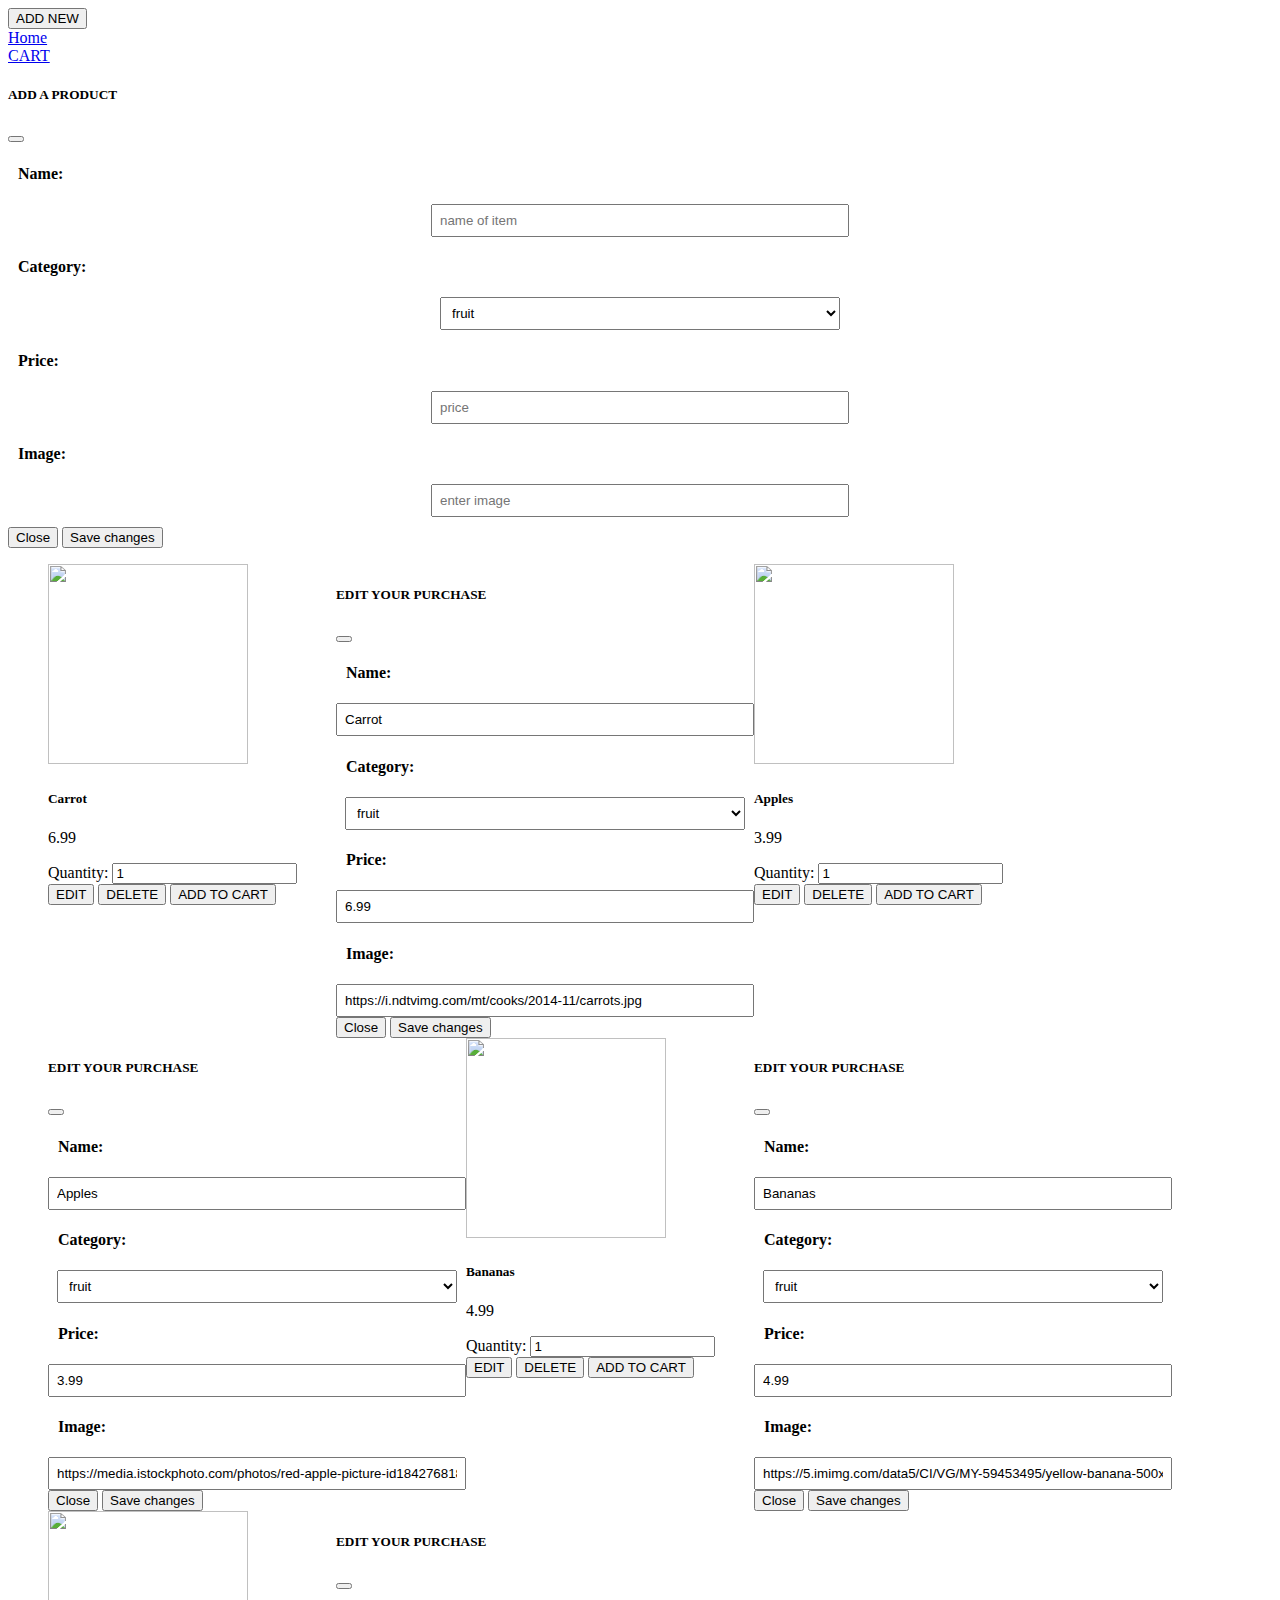
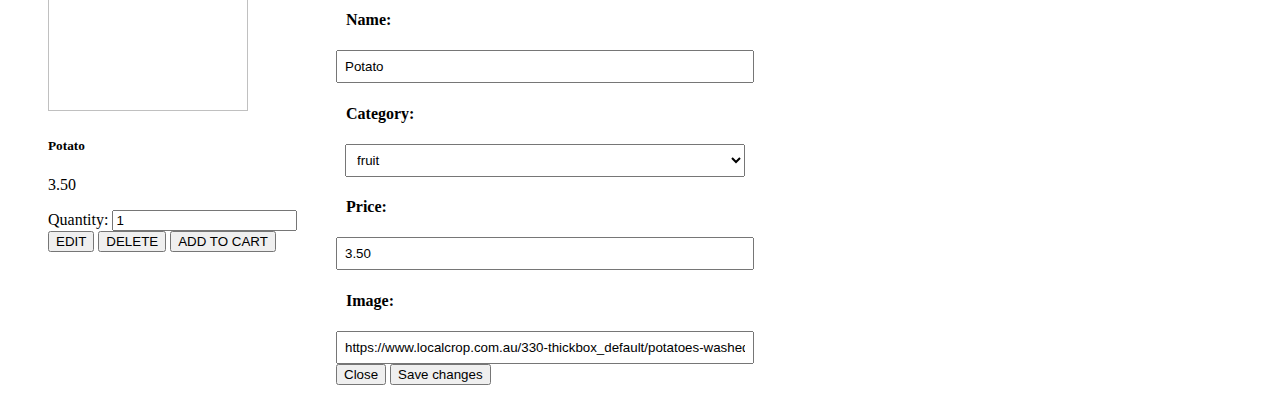
==== index.html @ 559117ed "still in the works" ====
<!DOCTYPE html>
<html>
<head>
    <meta charset='utf-8'>
    <meta http-equiv='X-UA-Compatible' content='IE=edge'>
    <title>Fruits.com</title>
    <meta name='viewport' content='width=device-width, initial-scale=1'>
    <link rel='stylesheet' type='text/css' media='screen' href='main.css'>
    <link href="https://cdn.jsdelivr.net/npm/bootstrap@5.1.3/dist/css/bootstrap.min.css" rel="stylesheet" integrity="sha384-1BmE4kWBq78iYhFldvKuhfTAU6auU8tT94WrHftjDbrCEXSU1oBoqyl2QvZ6jIW3" crossorigin="anonymous">
</head>
<body class=" p-2" style="--bs-bg-opacity: .5;">
    <nav class="navbar navbar-light bg-light">
        <div class="container-fluid">
            <button class="btn btn-outline-secondary" data-bs-toggle="modal" data-bs-target="#addProduct">ADD NEW</button>
            <li class="nav-item">
              <a class="nav-link" aria-current="page" href="#">Home</a>
            </li>
            <li class="nav-item">
              <a class="nav-link" aria-current="page" href="cart.html">CART</a>
            </li>
        </div>
      </nav>
      <!-- <button class="btn btn-outline-secondary" onclick="filterAll()" >All</button>
      <button class="btn btn-outline-secondary" onclick="filterFruit()" >Fruit</button>
      <button class="btn btn-outline-secondary" onclick=" filterVeg()" >Vegetables</button>
   
       -->
   
   <div class="modal fade" id="addProduct" tabindex="-1" aria-labelledby="exampleModalLabel" aria-hidden="true">
    <div class="modal-dialog">
      <div class="modal-content">
        <div class="modal-header">
          <h5 class="modal-title" id="exampleModalLabel">ADD A PRODUCT</h5>
          <button type="button" class="btn-close" data-bs-dismiss="modal" aria-label="Close"></button>
        </div>
        <div class="modal-body">
            <div class="card" >
          
                <div class="card-body">
                    <div class="input-group mb-3">
                      <h4 class="fs-6">Name:</h4>
                        <input type="text" class="inp" placeholder="name of item" id="add">
                        <h4 class="fs-6">Category:</h4>
                        <select name="catergory" class="inp" id="catergory">
                            <option value="fruit">fruit</option>
                            <option value="vegetable">vegetable</option>
                        </select>
                        <h4 class="fs-6">Price:</h4>
                        <input type="text" class="inp" placeholder="price" id="price">
                        <h4 class="fs-6">Image:</h4>
                        <input type="text" class="inp" placeholder="enter image" id="img">
                    </div>
                </div>
              </div>
        </div>
        <div class="modal-footer">
          <button type="button" class="btn btn-dark" data-bs-dismiss="modal">Close</button>
          <button type="button" class="btn " data-bs-dismiss="modal" onclick="createFruit()">Save changes</button>
        </div>
      </div>
    </div>
  </div>
  <ul id="fruit"></ul>
   <script src="https://cdn.jsdelivr.net/npm/bootstrap@5.1.3/dist/js/bootstrap.bundle.min.js" integrity="sha384-ka7Sk0Gln4gmtz2MlQnikT1wXgYsOg+OMhuP+IlRH9sENBO0LRn5q+8nbTov4+1p" crossorigin="anonymous"></script>
    <script src='main.js'></script>
   
</body>
</html>
---- main.css ----
#fruit{
    list-style: none;
}

.content{
    display: flex;
   flex-wrap: wrap;
}
/* 
.input-group{
    display: flex;
    
    justify-content: center;

} */

#fruit{
    display: flex;
    flex-wrap: wrap;
    

}

#taste{
    border: solid 2px;
    border-color: red;
    
}


 .btn1{
     display: grid;
     justify-content: flex-end;
 }
 

/* 
.card-body{
    display: flex;
    justify-content: center;
   
} */

img{
    height: 200px;
    width: 200px;
    object-fit: cover;
    
}

.in{
    display:flex ;
    flex-wrap: wrap;
    margin-right: auto;
    margin-left: auto;
    padding: 7px;
    width: 400px;
    
}

.modal-body{
    margin-top: auto;
    margin-bottom: 10px;
}

.fs-6{
    padding-left: 10px;
}

.modal-title{
    margin-left: auto;
}

.inp{
    display:flex ;
    flex-wrap: wrap;
    margin-right: auto;
    margin-left: auto;
    padding: 7px;
    width: 400px;
}
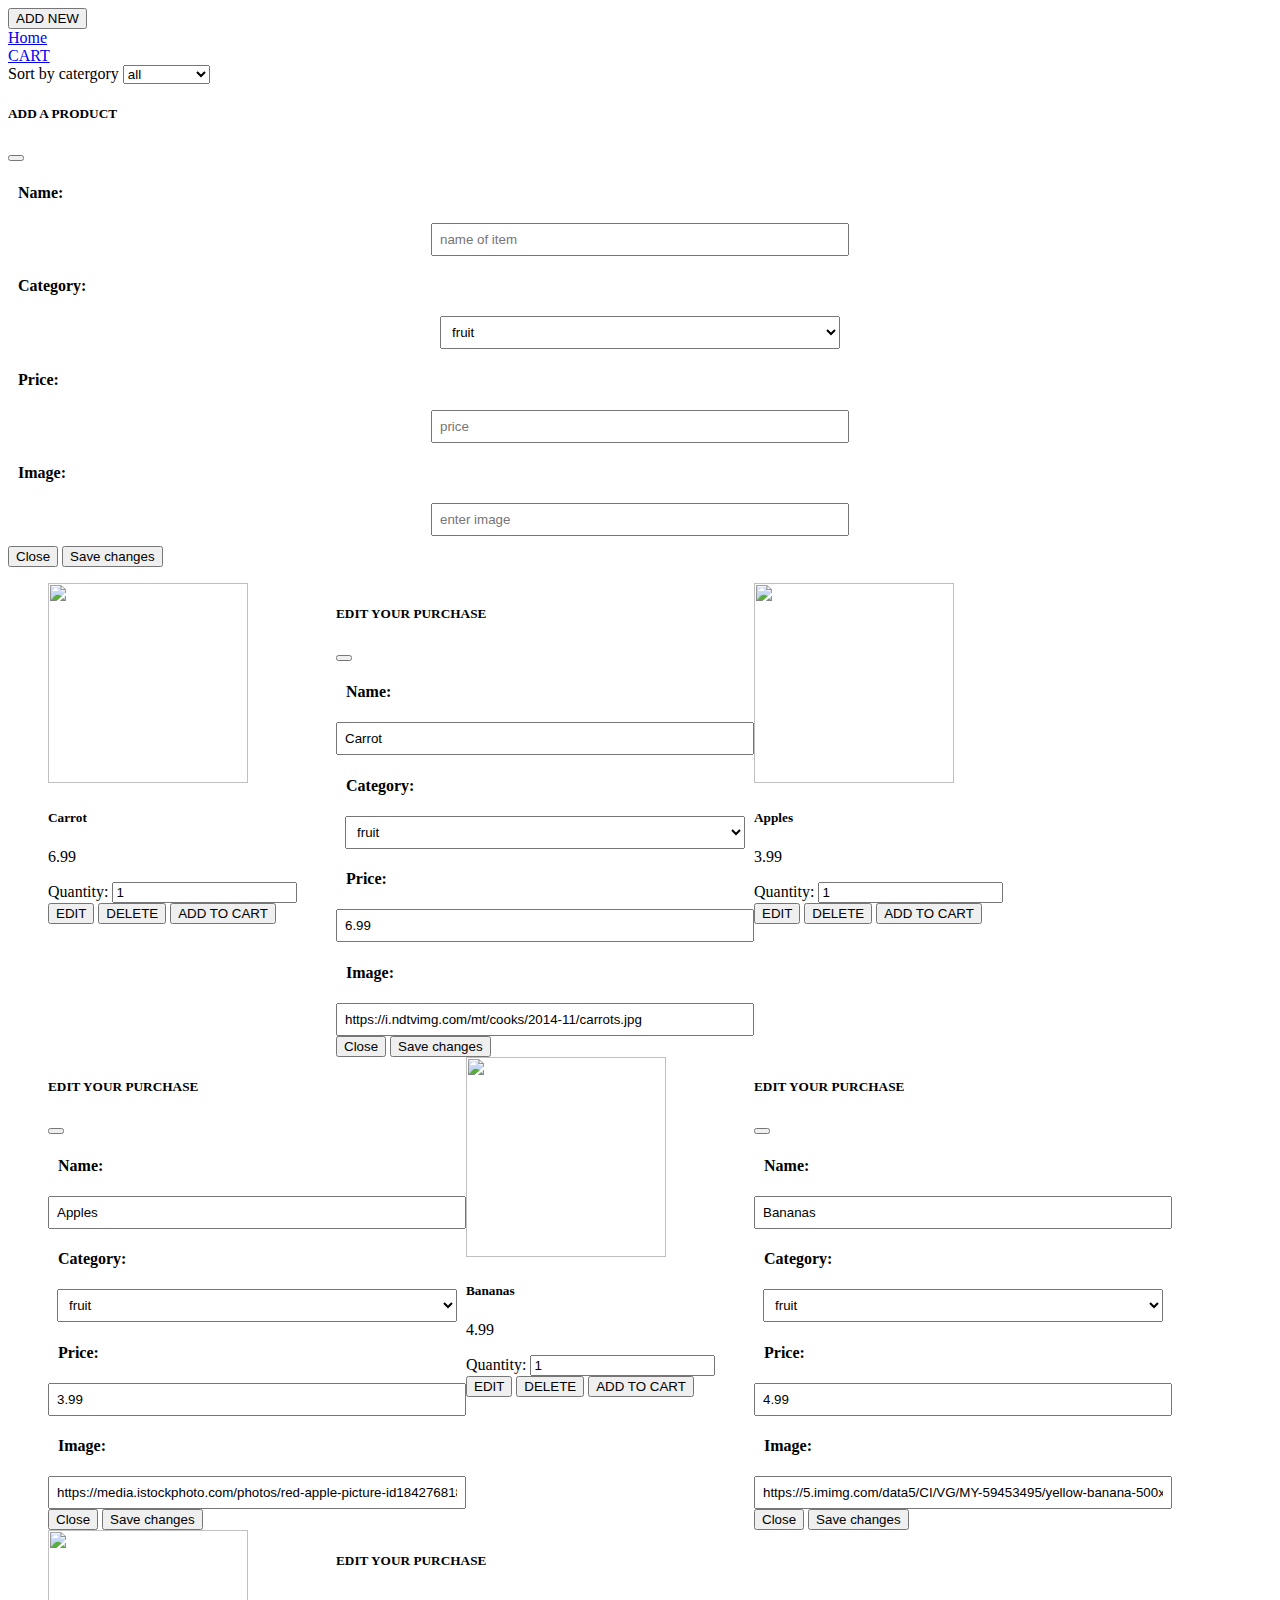
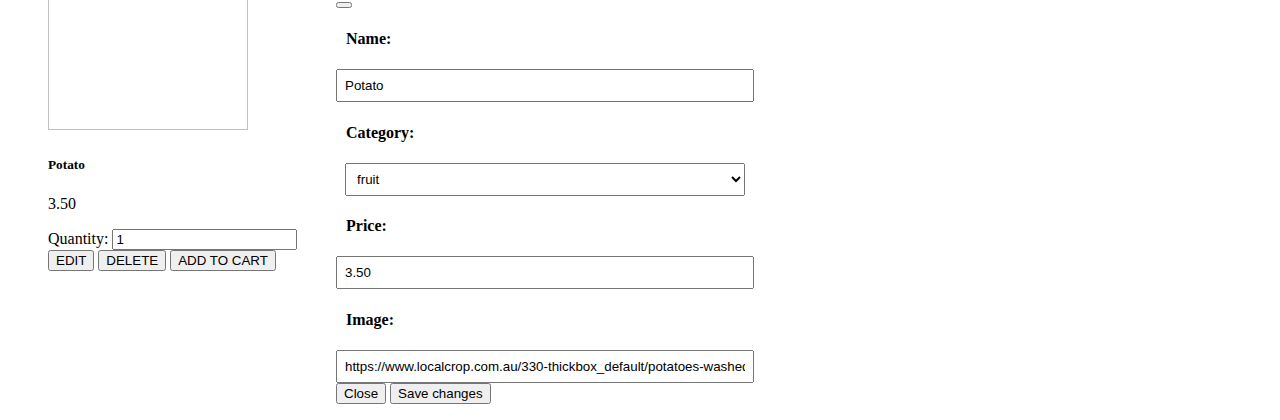
==== commit 83714a73: "done almost" ====
--- a/index.html
+++ b/index.html
@@ -20,12 +20,18 @@
             </li>
         </div>
       </nav>
-      <!-- <button class="btn btn-outline-secondary" onclick="filterAll()" >All</button>
-      <button class="btn btn-outline-secondary" onclick="filterFruit()" >Fruit</button>
-      <button class="btn btn-outline-secondary" onclick=" filterVeg()" >Vegetables</button>
-   
-       -->
-   
+      <div class="container">
+        <div>
+          <label for="catergorySort" class="form-label"> Sort by catergory</label>
+          <select name="catergorySort" id="catergory" onchange="">
+            <option value="all">all</option>
+            <option value="fruit">fruit</option>
+            <option value="vegetables">vegetables</option>
+          </select>
+          
+        </div>
+      </div>
+     
    <div class="modal fade" id="addProduct" tabindex="-1" aria-labelledby="exampleModalLabel" aria-hidden="true">
     <div class="modal-dialog">
       <div class="modal-content">
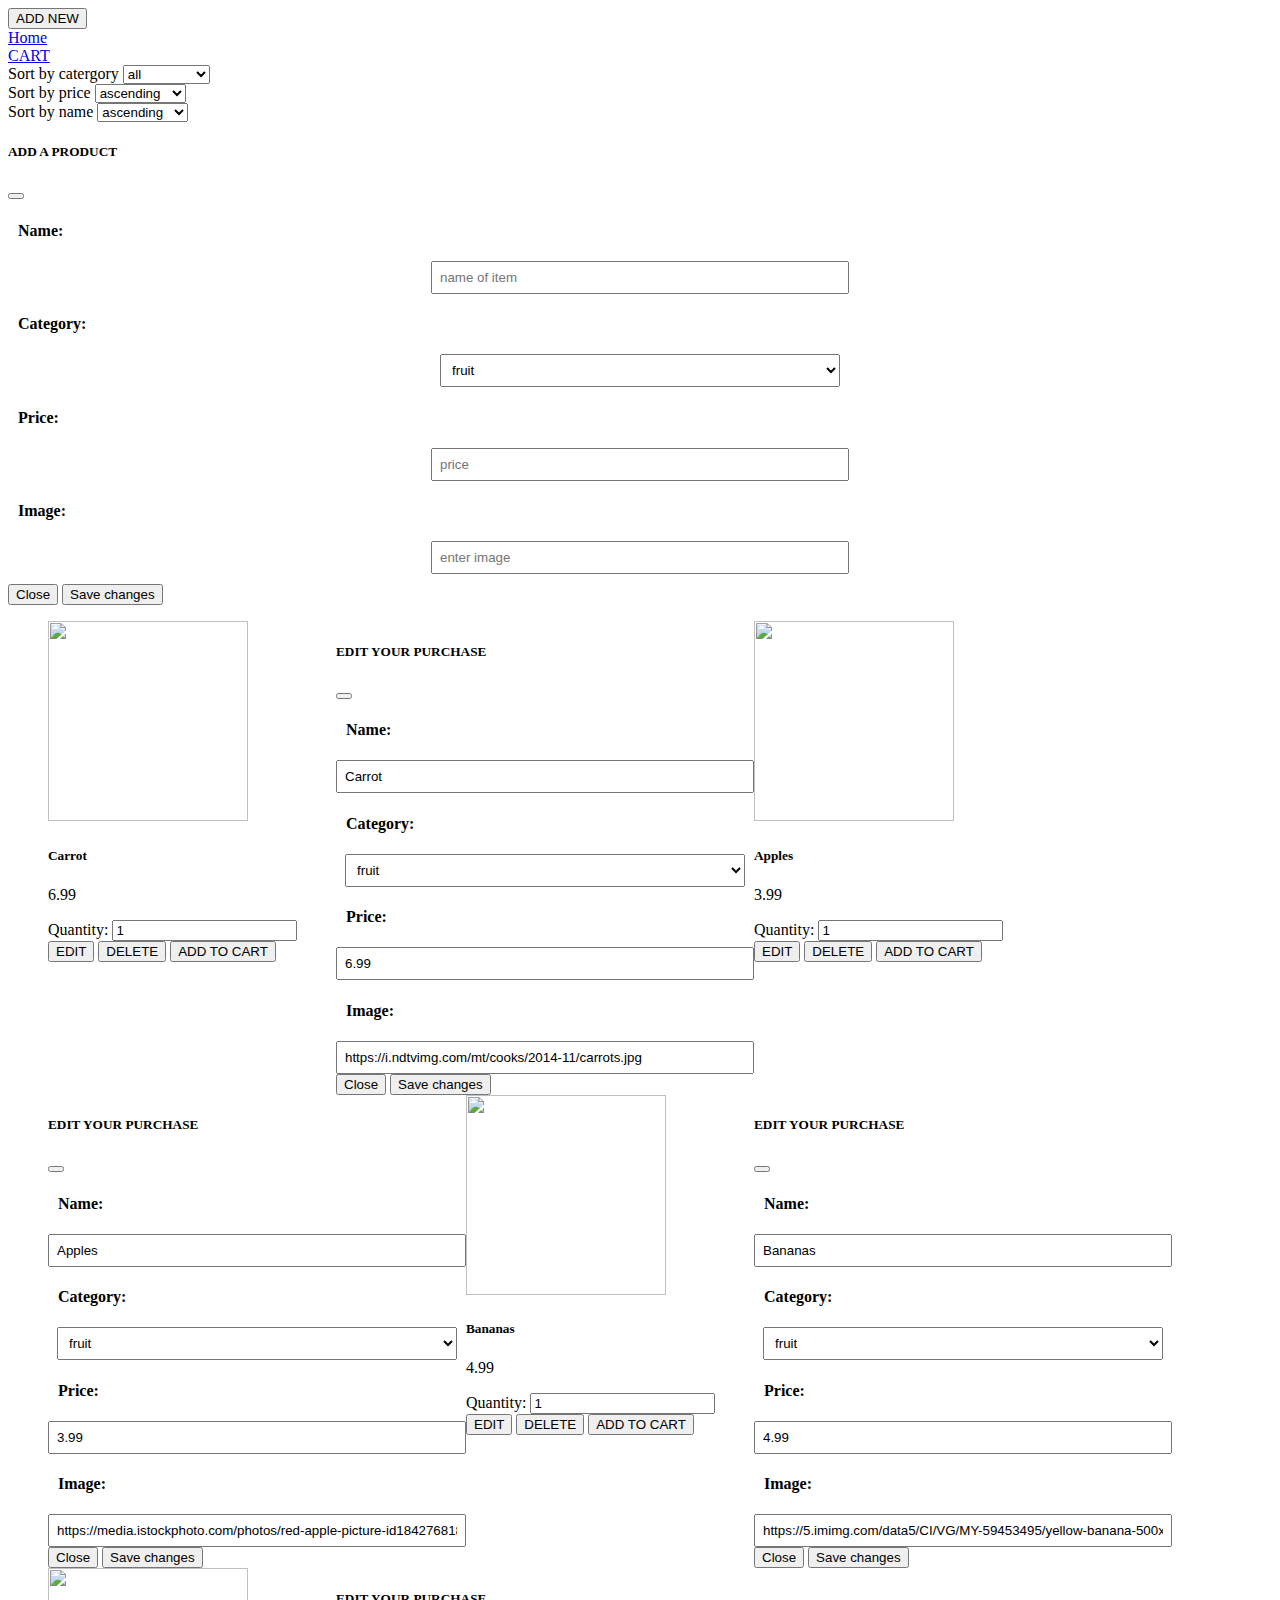
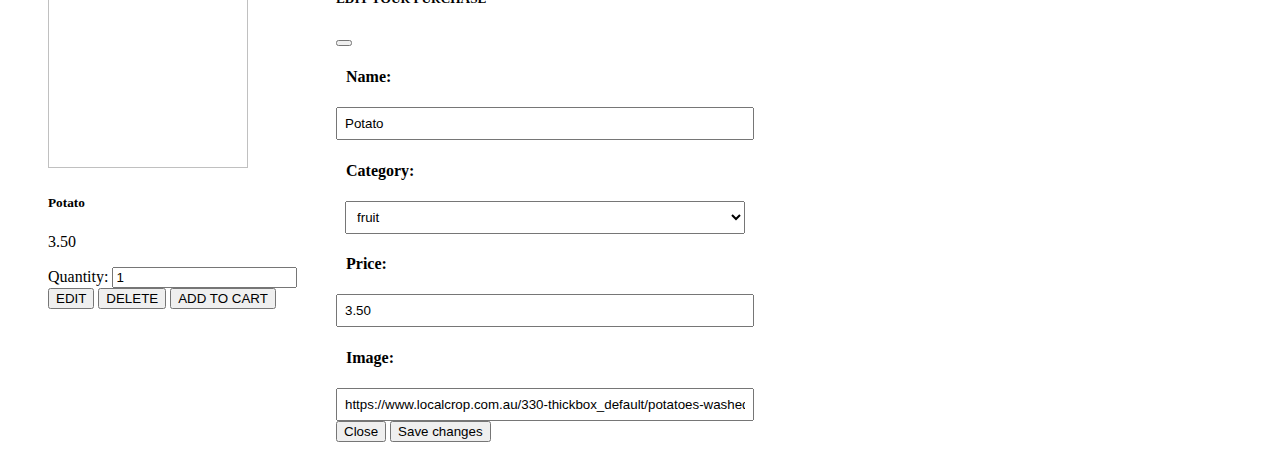
==== commit 21f62dde: "sortings" ====
--- a/index.html
+++ b/index.html
@@ -23,7 +23,7 @@
       <div class="container">
         <div>
           <label for="catergorySort" class="form-label"> Sort by catergory</label>
-          <select name="catergorySort" id="catergory" onchange="">
+          <select name="catergorySort" id="catergorySort" onchange="catergorySort()">
             <option value="all">all</option>
             <option value="fruit">fruit</option>
             <option value="vegetables">vegetables</option>
@@ -31,6 +31,22 @@
           
         </div>
       </div>
+      <div>
+        <label for="priceSort" class="form-label">Sort by price</label>
+        <select name="priceSort" id="priceSort" onchange="priceSort()">
+          <option value="ascending">ascending</option>
+          <option value="descending">descending</option>
+        </select>
+      </div>
+
+
+      <label for="sortName" class="form-label">Sort by name</label>
+        <select name="sortName" id="sortName" onchange="sortName()">
+          <option value="ascending">ascending</option>
+          <option value="descending">descending</option>
+        </select>
+      </div>
+
      
    <div class="modal fade" id="addProduct" tabindex="-1" aria-labelledby="exampleModalLabel" aria-hidden="true">
     <div class="modal-dialog">
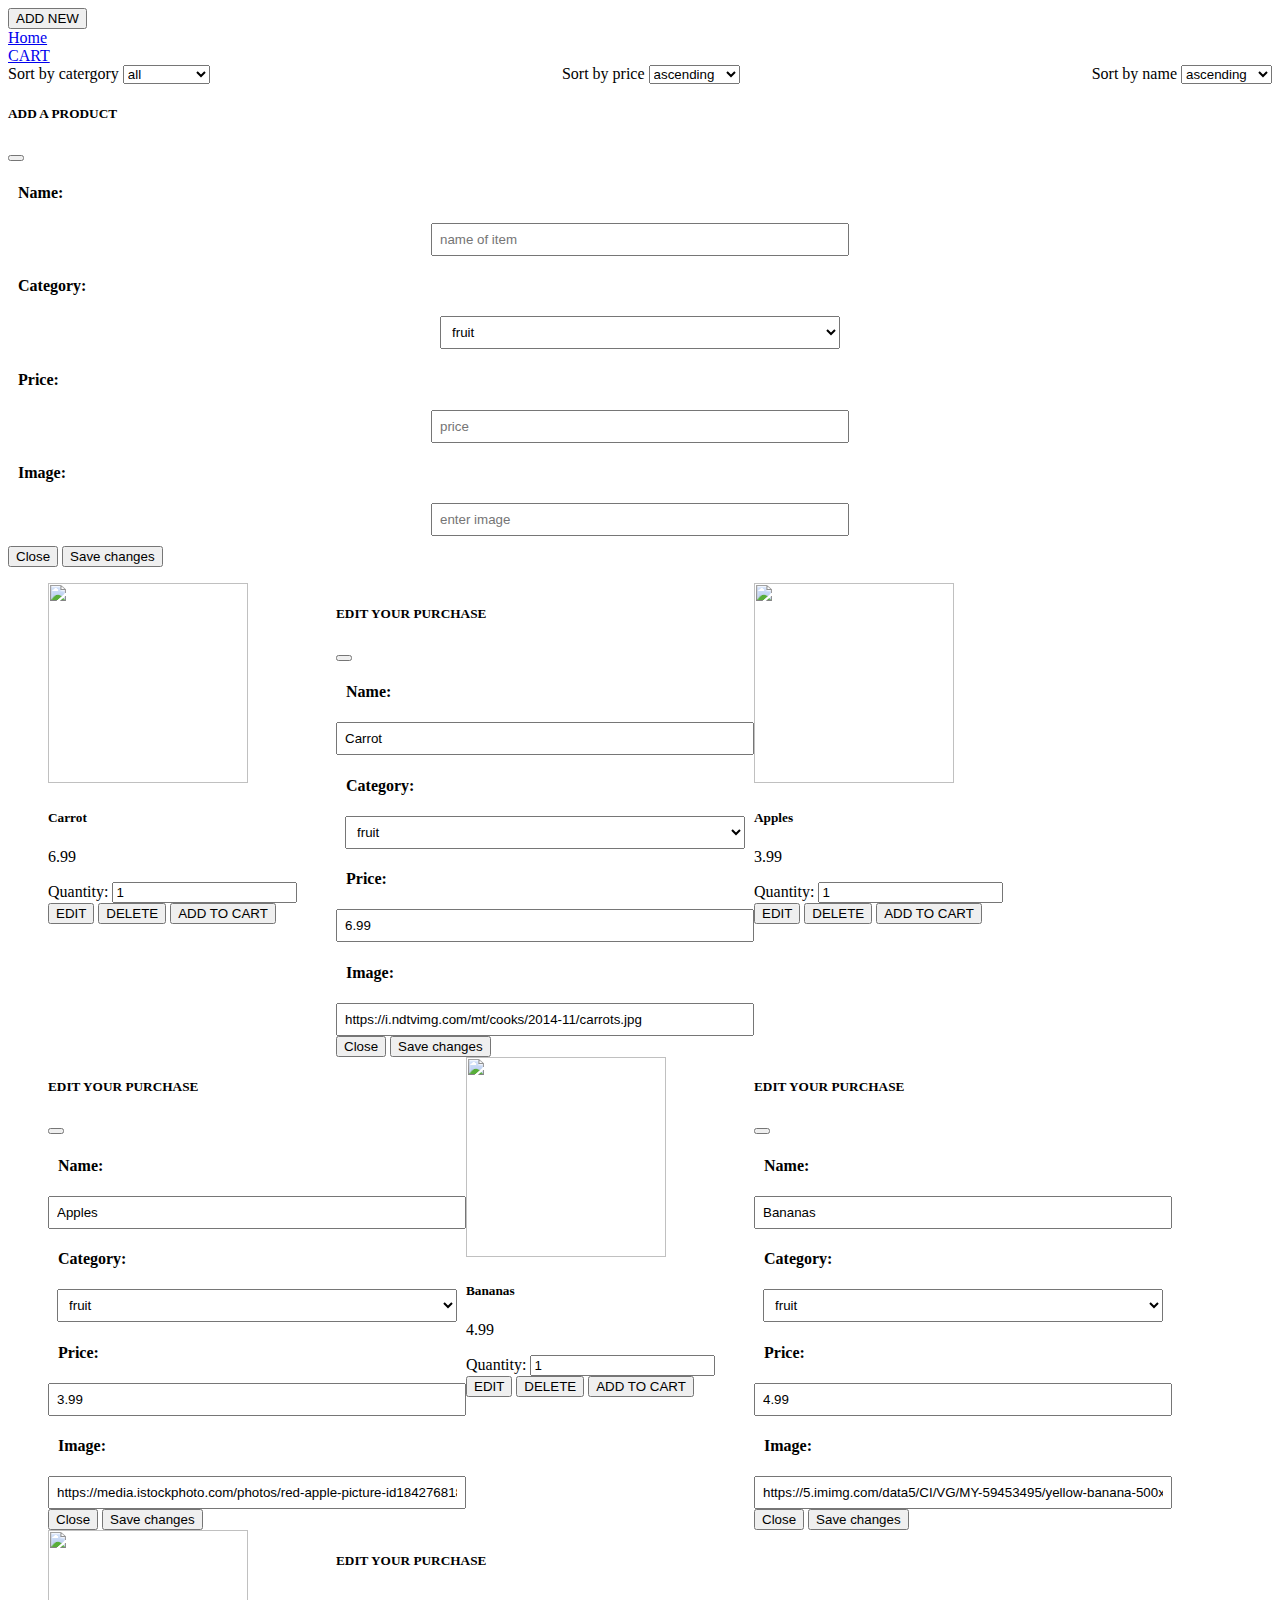
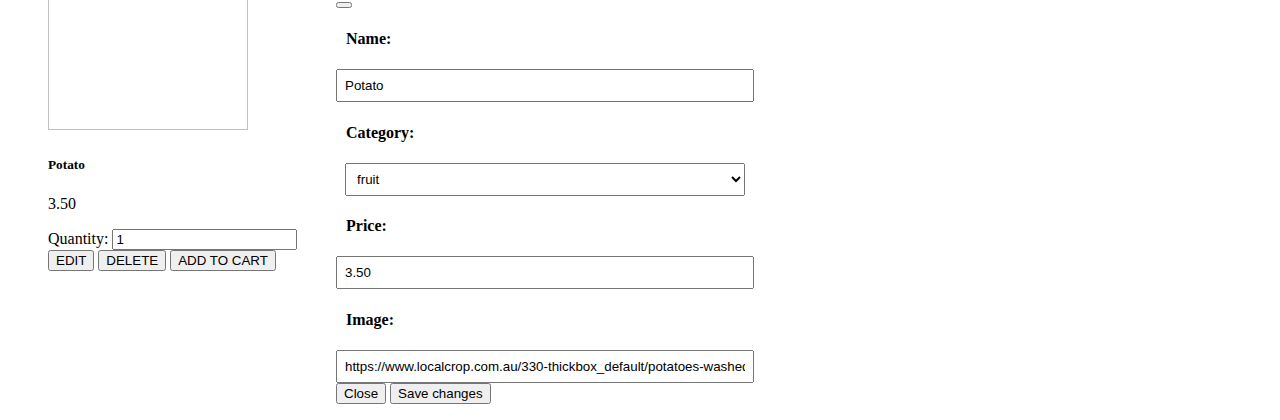
==== commit 1f30ef19: "styling" ====
--- a/index.html
+++ b/index.html
@@ -9,11 +9,11 @@
     <link href="https://cdn.jsdelivr.net/npm/bootstrap@5.1.3/dist/css/bootstrap.min.css" rel="stylesheet" integrity="sha384-1BmE4kWBq78iYhFldvKuhfTAU6auU8tT94WrHftjDbrCEXSU1oBoqyl2QvZ6jIW3" crossorigin="anonymous">
 </head>
 <body class=" p-2" style="--bs-bg-opacity: .5;">
-    <nav class="navbar navbar-light bg-light">
+    <nav class="navbar navbar-light bg-light  ">
         <div class="container-fluid">
             <button class="btn btn-outline-secondary" data-bs-toggle="modal" data-bs-target="#addProduct">ADD NEW</button>
             <li class="nav-item">
-              <a class="nav-link" aria-current="page" href="#">Home</a>
+              <a class="nav-link" aria-current="page" href="index.html">Home</a>
             </li>
             <li class="nav-item">
               <a class="nav-link" aria-current="page" href="cart.html">CART</a>
@@ -30,23 +30,27 @@
           </select>
           
         </div>
-      </div>
-      <div>
-        <label for="priceSort" class="form-label">Sort by price</label>
-        <select name="priceSort" id="priceSort" onchange="priceSort()">
+      
+       <div>
+         <label for="priceSort" class="form-label">Sort by price</label>
+         <select name="priceSort" id="priceSort" onchange="priceSort()">
           <option value="ascending">ascending</option>
           <option value="descending">descending</option>
         </select>
-      </div>
+       </div>
 
-
-      <label for="sortName" class="form-label">Sort by name</label>
+       <div>
+        <label for="sortName" class="form-label">Sort by name</label>
         <select name="sortName" id="sortName" onchange="sortName()">
           <option value="ascending">ascending</option>
           <option value="descending">descending</option>
         </select>
+       </div>
+     
       </div>
+    
 
+    
      
    <div class="modal fade" id="addProduct" tabindex="-1" aria-labelledby="exampleModalLabel" aria-hidden="true">
     <div class="modal-dialog">
--- a/main.css
+++ b/main.css
@@ -78,4 +78,9 @@
     margin-left: auto;
     padding: 7px;
     width: 400px;
+}
+
+.container{
+    display: flex;
+    justify-content: space-between;
 }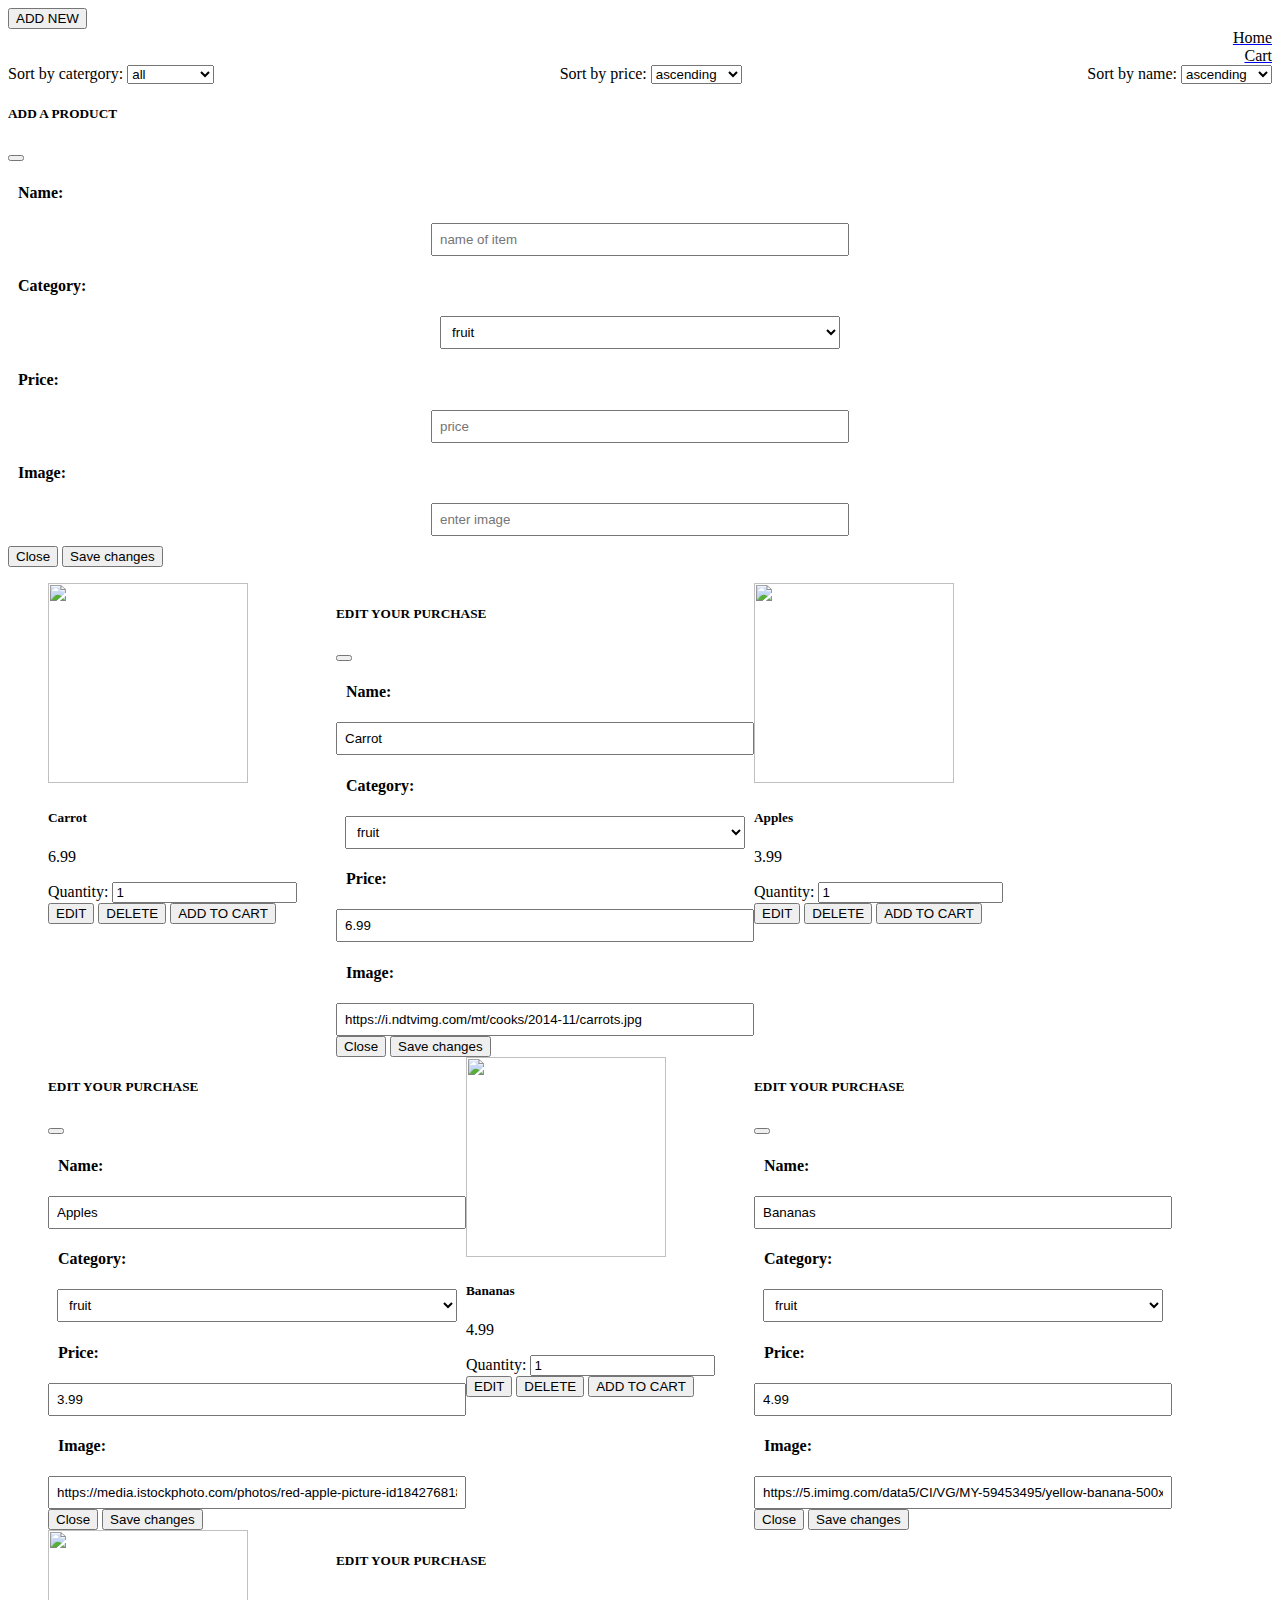
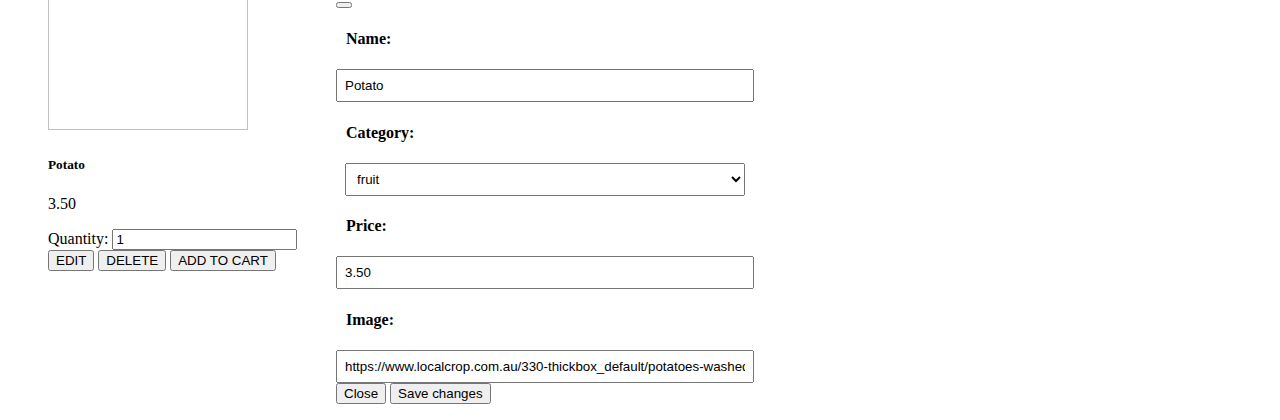
==== commit 2cbd64ff: "styling in progress" ====
--- a/index.html
+++ b/index.html
@@ -12,17 +12,17 @@
     <nav class="navbar navbar-light bg-light  ">
         <div class="container-fluid">
             <button class="btn btn-outline-secondary" data-bs-toggle="modal" data-bs-target="#addProduct">ADD NEW</button>
-            <li class="nav-item">
-              <a class="nav-link" aria-current="page" href="index.html">Home</a>
-            </li>
-            <li class="nav-item">
-              <a class="nav-link" aria-current="page" href="cart.html">CART</a>
-            </li>
+            <div class="nav-item">
+              <a class="nav-link" aria-current="page" href="index.html"><span style="color: black;">Home</span> </a>
+            </div>
+            <div class="nav-item">
+              <a class="nav-link" aria-current="page" href="cart.html"><span style="color: black;">Cart</span></a>
+            </div>
         </div>
       </nav>
       <div class="container">
         <div>
-          <label for="catergorySort" class="form-label"> Sort by catergory</label>
+          <label for="catergorySort" class="form-label"> Sort by catergory:</label>
           <select name="catergorySort" id="catergorySort" onchange="catergorySort()">
             <option value="all">all</option>
             <option value="fruit">fruit</option>
@@ -32,7 +32,7 @@
         </div>
       
        <div>
-         <label for="priceSort" class="form-label">Sort by price</label>
+         <label for="priceSort" class="form-label">Sort by price:</label>
          <select name="priceSort" id="priceSort" onchange="priceSort()">
           <option value="ascending">ascending</option>
           <option value="descending">descending</option>
@@ -40,7 +40,7 @@
        </div>
 
        <div>
-        <label for="sortName" class="form-label">Sort by name</label>
+        <label for="sortName" class="form-label">Sort by name:</label>
         <select name="sortName" id="sortName" onchange="sortName()">
           <option value="ascending">ascending</option>
           <option value="descending">descending</option>
--- a/main.css
+++ b/main.css
@@ -83,4 +83,10 @@
 .container{
     display: flex;
     justify-content: space-between;
+}
+
+.nav-item{
+    display: flex;
+    justify-content: flex-end;
+    align-content: flex-end;
 }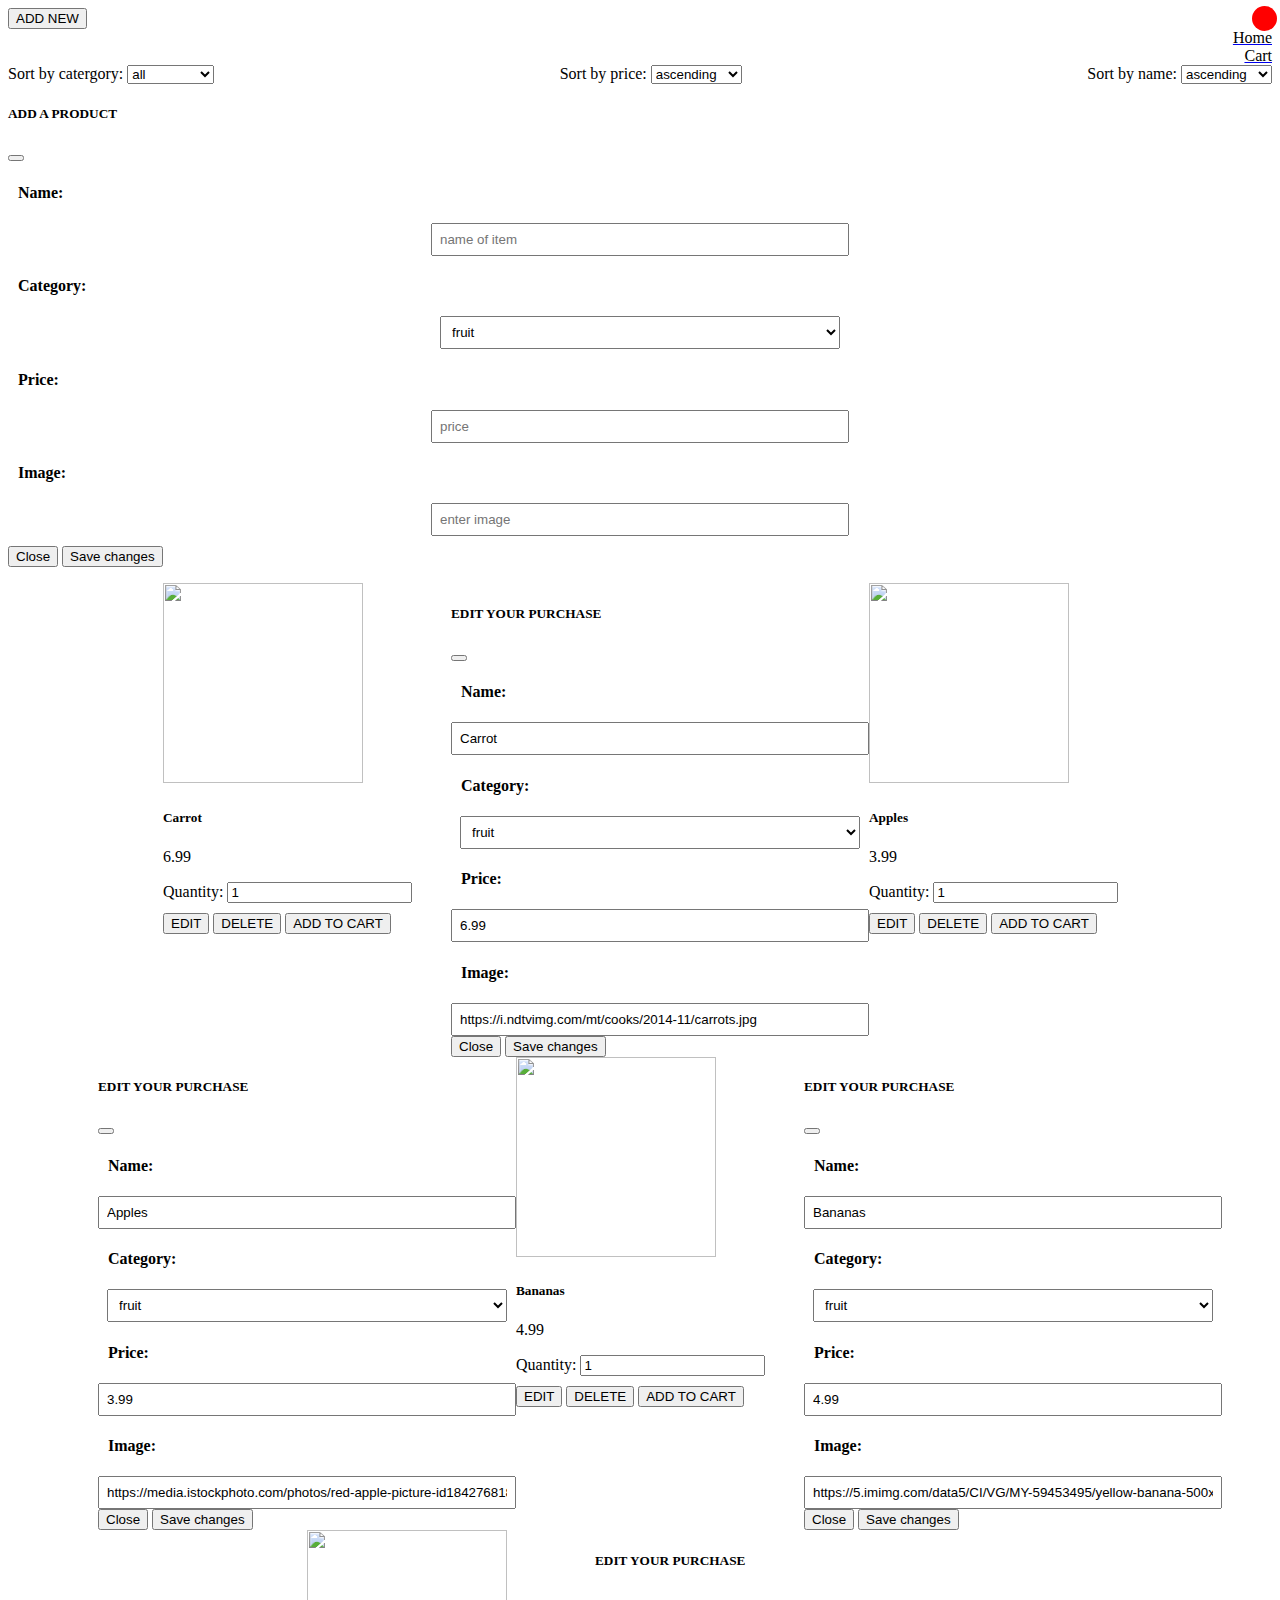
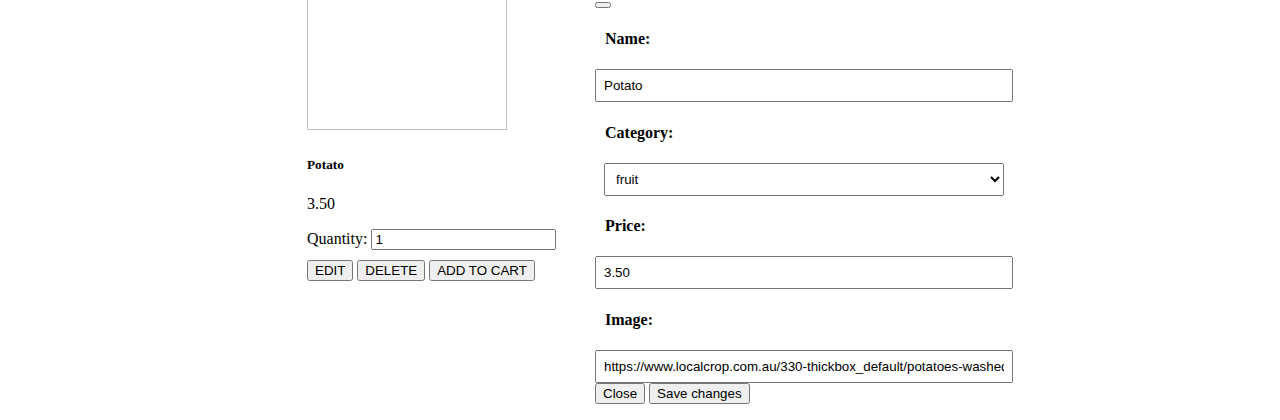
==== commit 02b68e0e: "added notification" ====
--- a/index.html
+++ b/index.html
@@ -11,12 +11,12 @@
 <body class=" p-2" style="--bs-bg-opacity: .5;">
     <nav class="navbar navbar-light bg-light  ">
         <div class="container-fluid">
-            <button class="btn btn-outline-secondary" data-bs-toggle="modal" data-bs-target="#addProduct">ADD NEW</button>
+            <button class="btn btn-dark" data-bs-toggle="modal" data-bs-target="#addProduct">ADD NEW</button>
             <div class="nav-item">
               <a class="nav-link" aria-current="page" href="index.html"><span style="color: black;">Home</span> </a>
             </div>
             <div class="nav-item">
-              <a class="nav-link" aria-current="page" href="cart.html"><span style="color: black;">Cart</span></a>
+              <a class="nav-link" aria-current="page" href="cart.html"> <span style="color: black;">Cart</span><span id="badge" style="color: white;" ></span></a>
             </div>
         </div>
       </nav>
--- a/main.css
+++ b/main.css
@@ -1,5 +1,9 @@
 #fruit{
     list-style: none;
+   display: flex;
+   align-content: center;
+   justify-content: center;
+   
 }
 
 .content{
@@ -89,4 +93,19 @@
     display: flex;
     justify-content: flex-end;
     align-content: flex-end;
+}
+
+.add_cart{
+    margin-top: 10px;
+}
+
+.nav-link #badge{ 
+    background-color: red;
+    border-radius: 50%;
+    width: 25px;
+    height: 25px;
+    position: absolute;
+    top: 6px;
+    right:3px;
+    text-align: center;
 }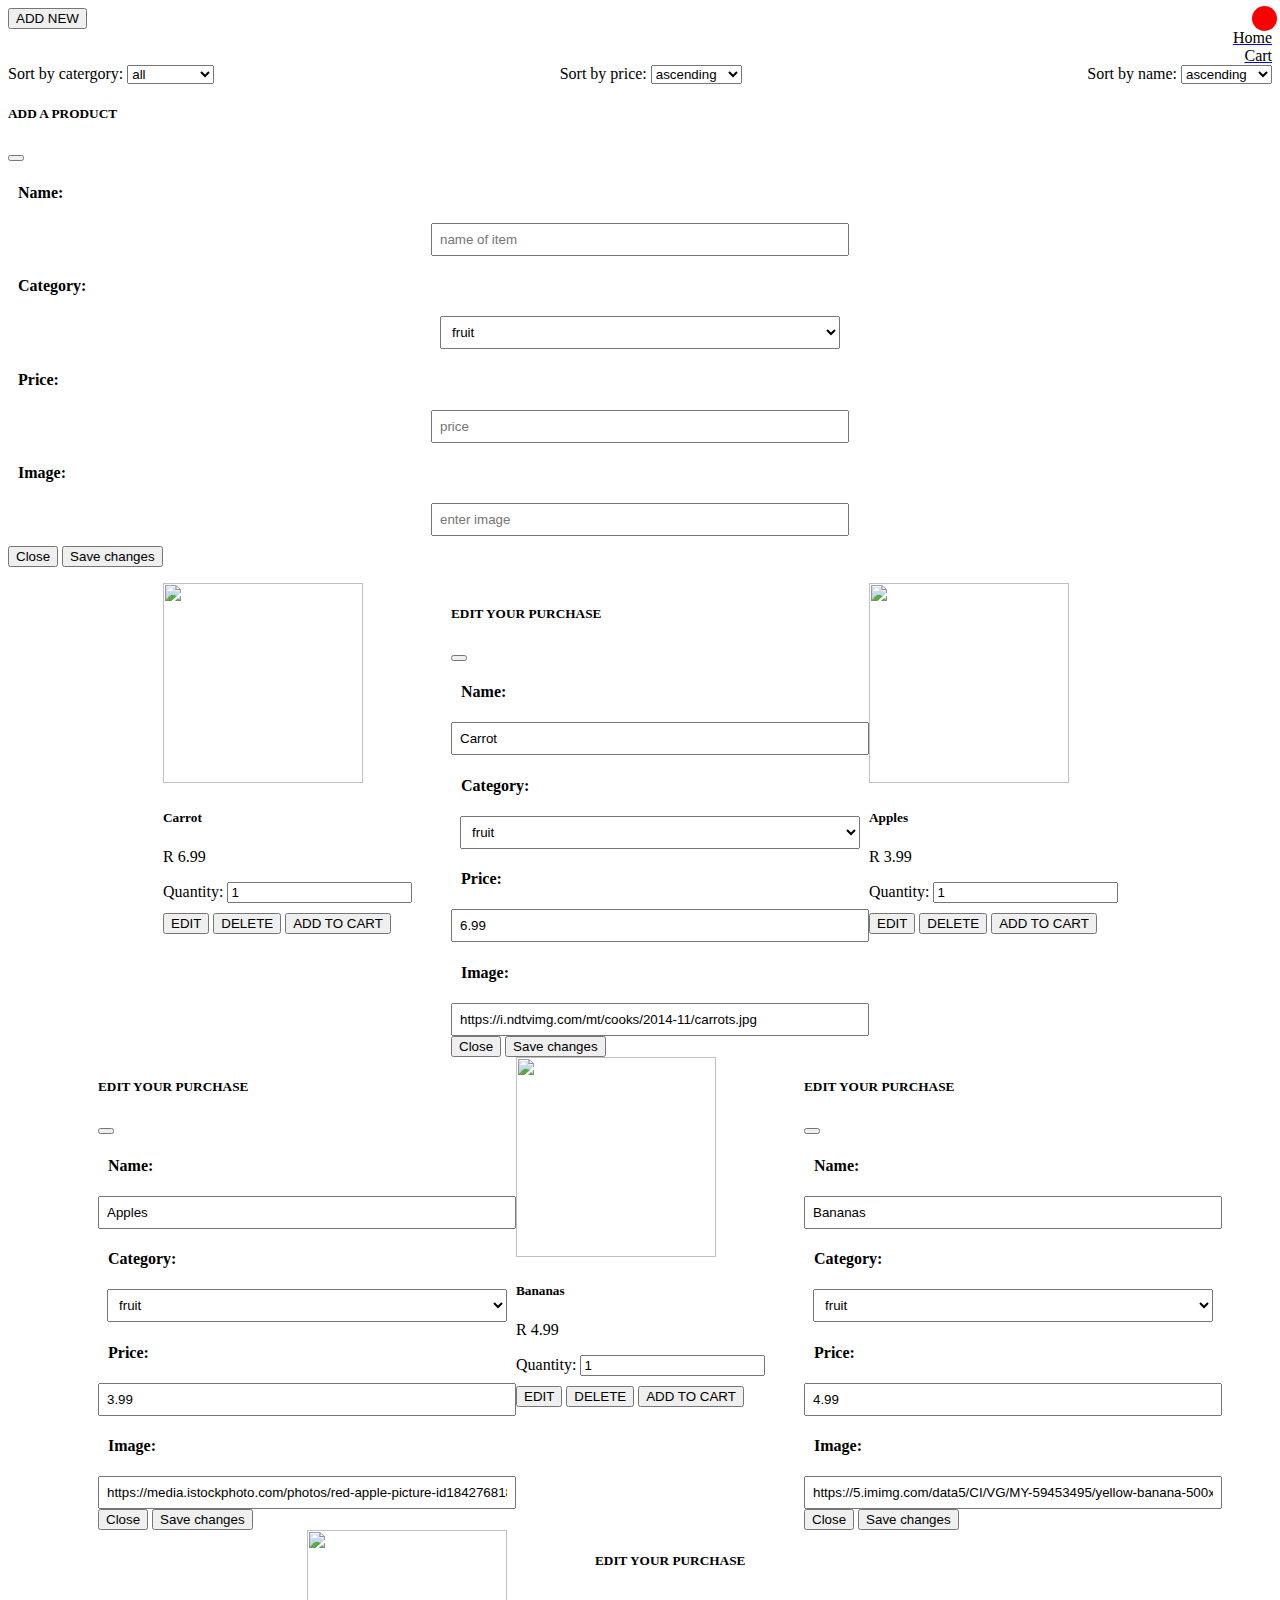
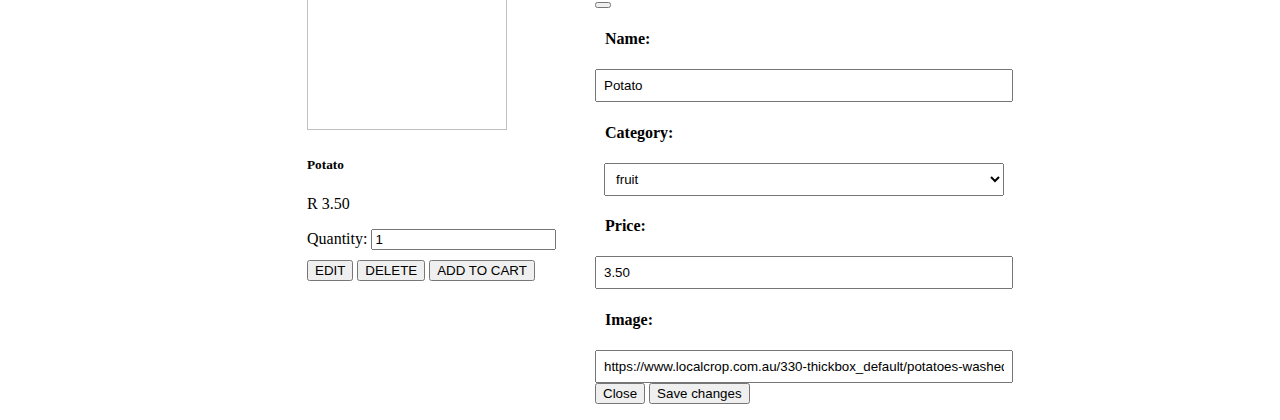
==== commit 26b0be9e: "few last editing" ====
--- a/index.html
+++ b/index.html
@@ -3,7 +3,7 @@
 <head>
     <meta charset='utf-8'>
     <meta http-equiv='X-UA-Compatible' content='IE=edge'>
-    <title>Fruits.com</title>
+    <title>Muneeb's Fruit and Veg</title>
     <meta name='viewport' content='width=device-width, initial-scale=1'>
     <link rel='stylesheet' type='text/css' media='screen' href='main.css'>
     <link href="https://cdn.jsdelivr.net/npm/bootstrap@5.1.3/dist/css/bootstrap.min.css" rel="stylesheet" integrity="sha384-1BmE4kWBq78iYhFldvKuhfTAU6auU8tT94WrHftjDbrCEXSU1oBoqyl2QvZ6jIW3" crossorigin="anonymous">
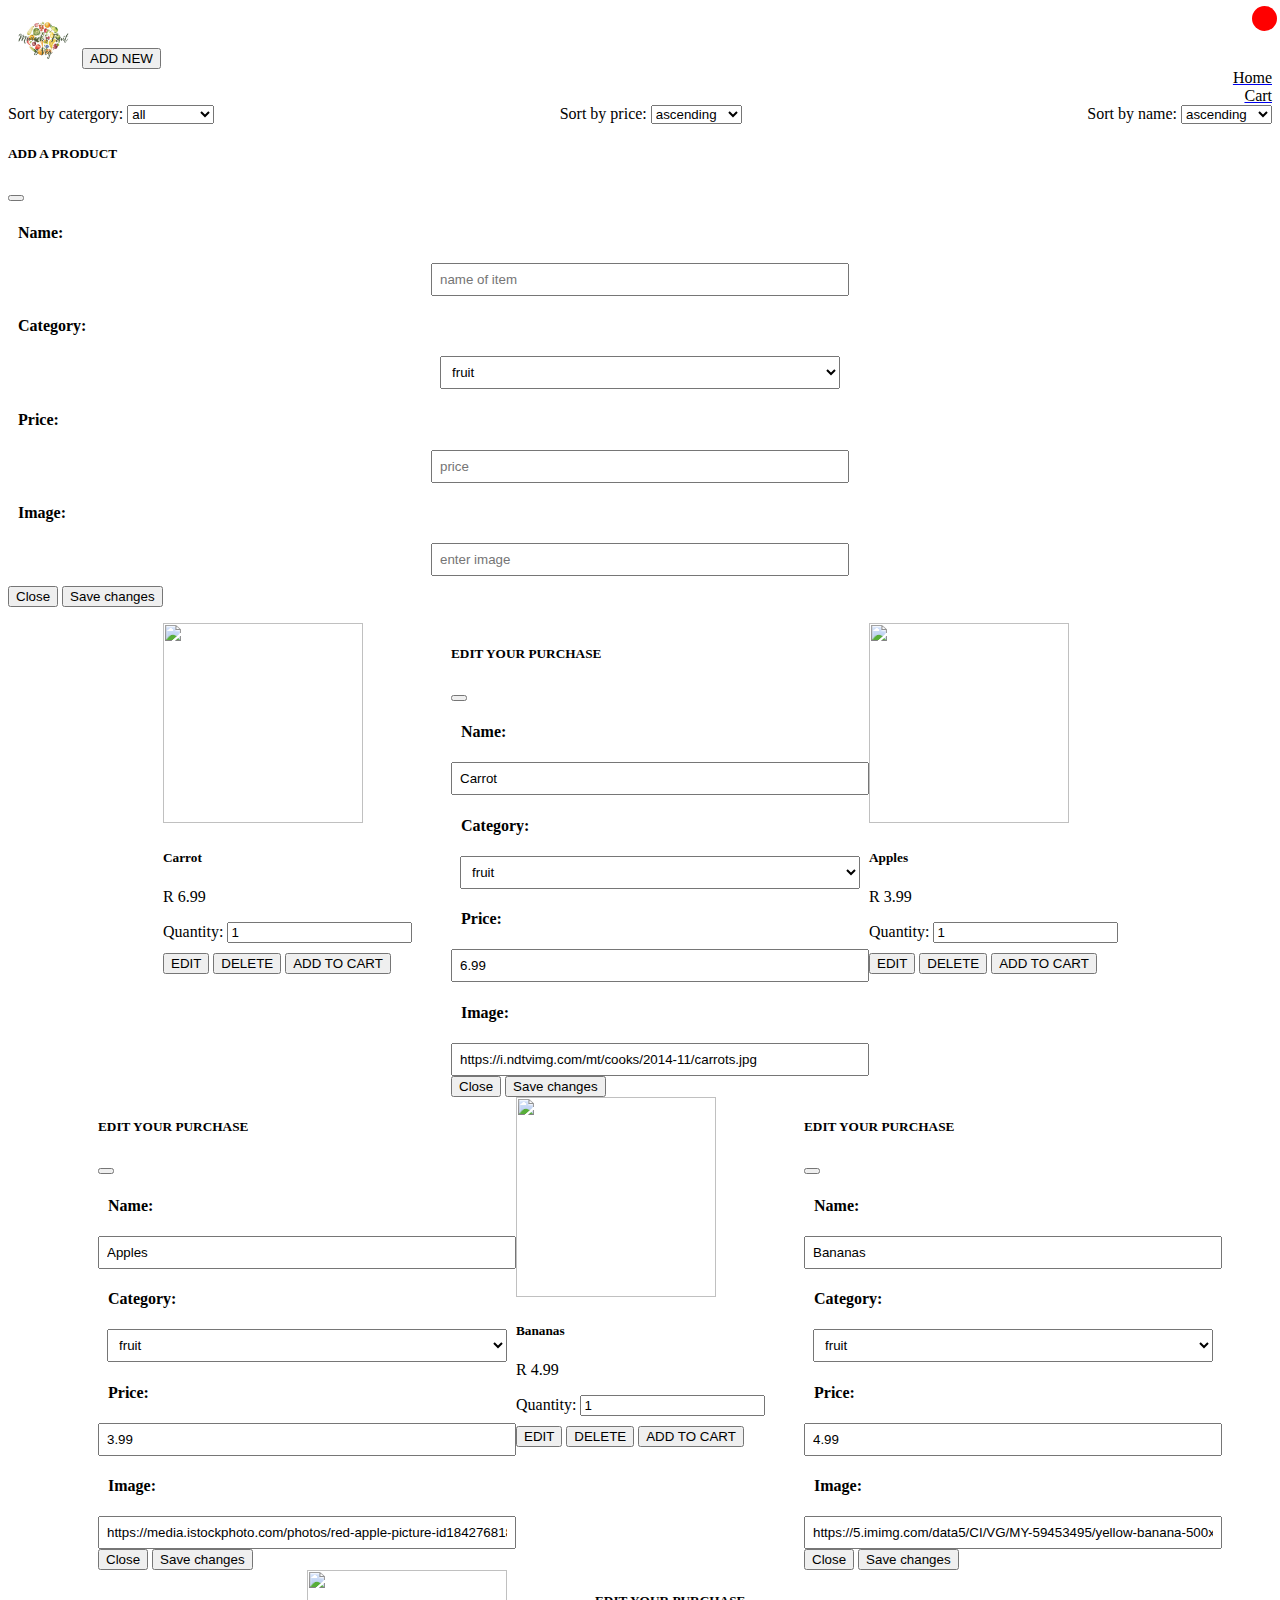
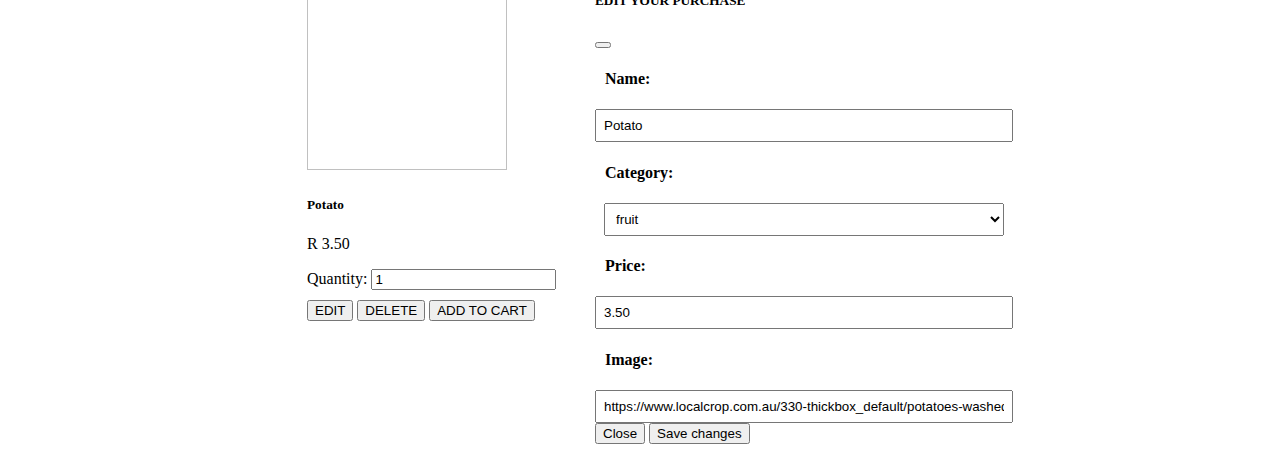
==== commit f3644d0c: "done" ====
--- a/index.html
+++ b/index.html
@@ -10,12 +10,12 @@
 </head>
 <body class=" p-2" style="--bs-bg-opacity: .5;">
     <nav class="navbar navbar-light bg-light  ">
-        <div class="container-fluid">
-            <button class="btn btn-dark" data-bs-toggle="modal" data-bs-target="#addProduct">ADD NEW</button>
-            <div class="nav-item">
+        <div class="container-fluid ">
+           <img src="images/Muneeb's Fruit & Veg.png" class="img_logo" > <button class="btn btn-dark" data-bs-toggle="modal" data-bs-target="#addProduct">ADD NEW</button>
+            <div class="nav-item justify-content-end">
               <a class="nav-link" aria-current="page" href="index.html"><span style="color: black;">Home</span> </a>
             </div>
-            <div class="nav-item">
+            <div class="nav-item justify-content-end">
               <a class="nav-link" aria-current="page" href="cart.html"> <span style="color: black;">Cart</span><span id="badge" style="color: white;" ></span></a>
             </div>
         </div>
--- a/main.css
+++ b/main.css
@@ -108,4 +108,13 @@
     top: 6px;
     right:3px;
     text-align: center;
-}+}
+
+.img_logo{
+   width: 70px;
+   height: 55px;
+   object-fit: cover;
+}
+
+
+
